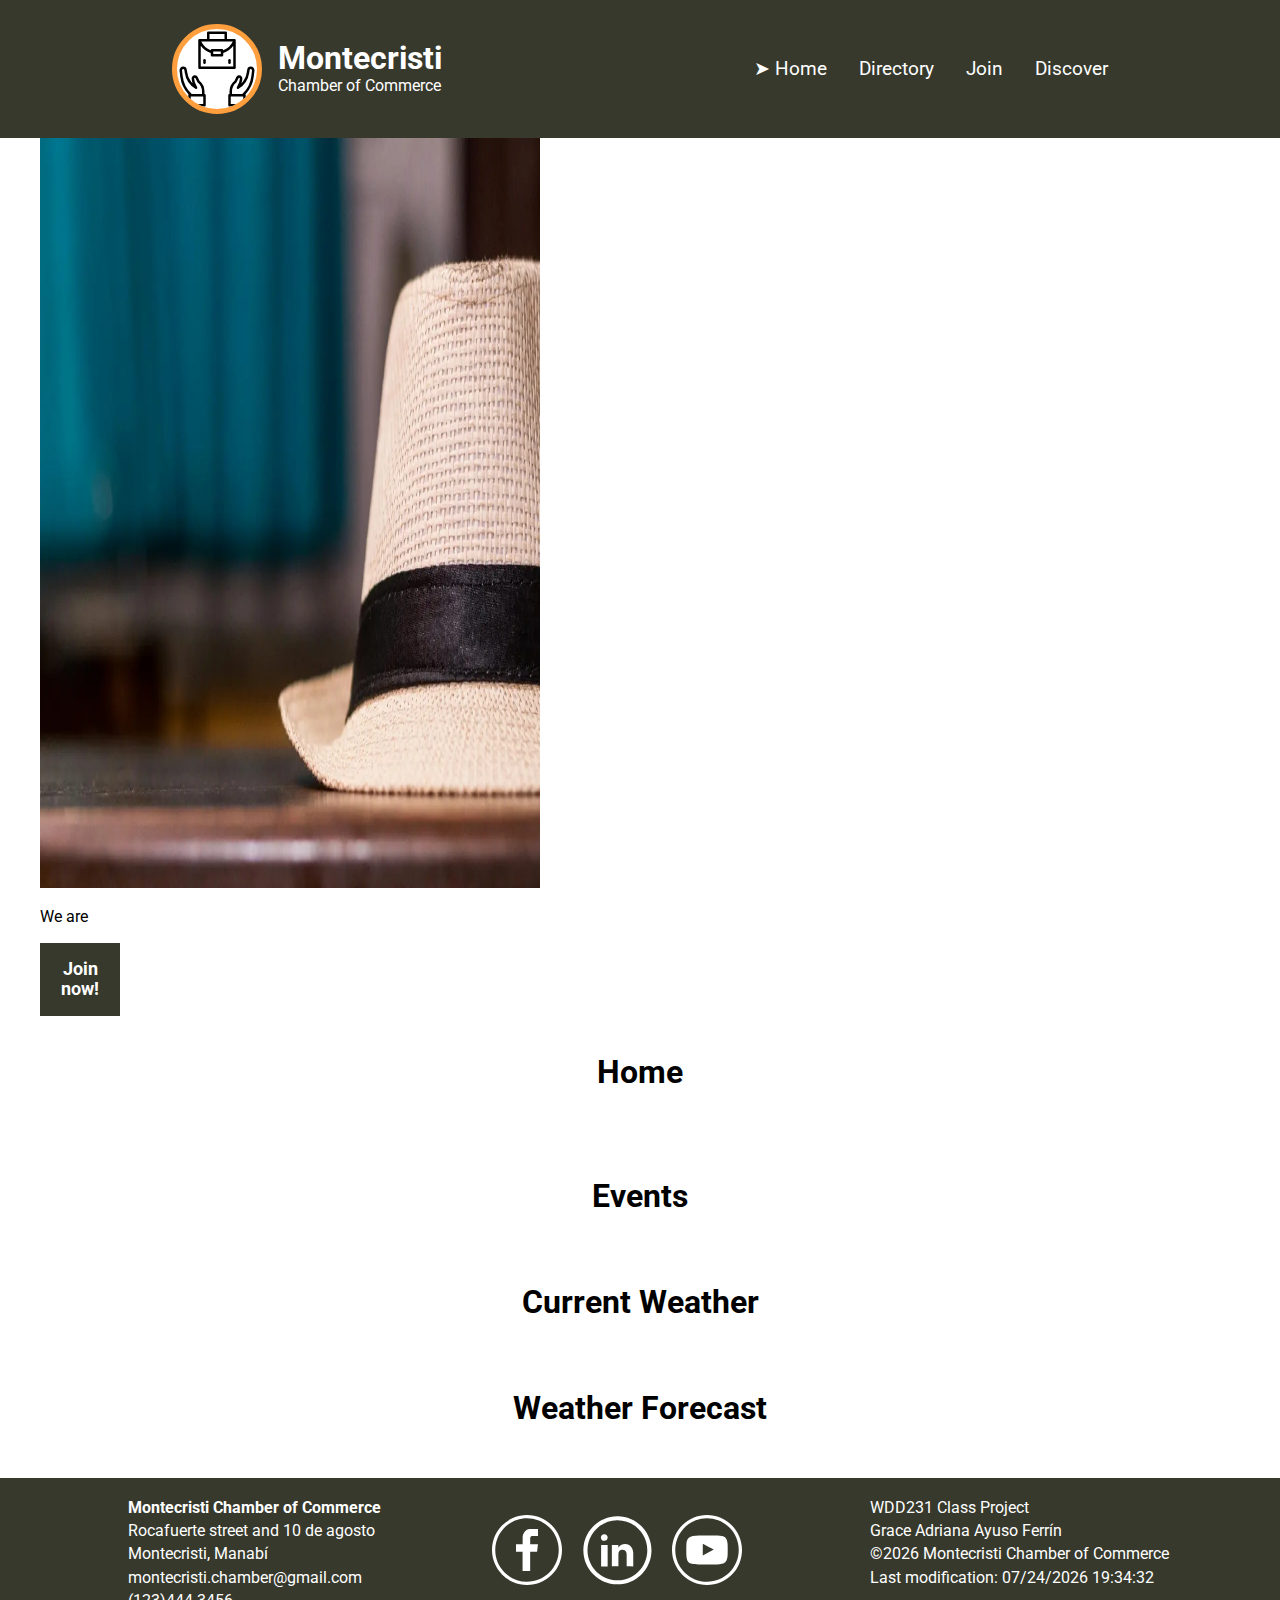
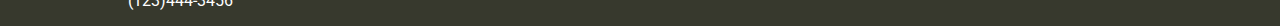
==== chamber/index.html @ 27cfbdb6 "first draft of the home page" ====
<!DOCTYPE html>
<html lang="en">
<head>
    <meta charset="UTF-8">
    <meta name="viewport" content="width=device-width, initial-scale=1.0">
    <title>Home - Montecristi Chamber of Commerce</title>
    <meta name="description" content="The home page for the Montecristi Chamber of Commerce, a non profit organization that unites small businesses in the city of Montecristi">
    <meta name="author" content="Grace Ayuso">
    <link rel="stylesheet" href="styles/normalize.css">
    <link rel="stylesheet" href="styles/small.css">
    <link rel="stylesheet" href="styles/large.css">   
    <link rel="preconnect" href="https://fonts.googleapis.com">
    <link rel="preconnect" href="https://fonts.gstatic.com" crossorigin>
    <link href="https://fonts.googleapis.com/css2?family=Roboto:ital,wght@0,400;1,400&display=swap" rel="stylesheet">
    <link rel="icon" href="images/favicon.ico">
    <script src="scripts/navigation.js" defer></script>
    <script src="scripts/date.js" defer></script>
    <!-- <script src="scripts/members.js" defer></script> -->
    <meta property="og:title" content="Home - Montecristi Chamber of Commerce">
    <meta property="og:type" content="website">
    <meta property="og:image" content="https://media.children.org/cdn-8db70e8e5039d00/globalassets/03_stories/2023/06_june/ecuador-has-everything-fb.jpg">
    <meta property="og:url" content="https://ayusograce.github.io/wdd231/chamber/index">
</head>
<body>
    <header>
        <div class="title">
            <img loading="lazy" src="images/chamber-icon.svg" alt="Montecristi chamber of commerce logo" width="80" height="80">
            <div class="text-title">
                <p id="big-title">Montecristi</p>
                <p>Chamber of Commerce</p>
            </div>
            <button id="menu" aria-label="Menu button"></button>
        </div>
        <nav class="nav" id="nav">
            <ul>
                <li><a href="#" id="home" class="active" title="Home">Home</a></li>
                <li><a href="https://ayusograce.github.io/wdd231/chamber/directory.html" id="directory" title="Directory">Directory</a></li>
                <li><a href="#" id="join" title="Join">Join</a></li>
                <li><a href="#" id="discover" title="Discover">Discover</a></li>
            </ul>
        </nav>
    </header>
    <main>
        <div class="position">
            <div class="hero">
                <picture>
                    <source srcset="images/hero-large.webp" media="(min-width: 1700px)">
                    <source srcset="images/hero-large.webp" media="(min-width: 1000px)">
                    <source srcset="images/hero-medium.webp" media="(min-width: 500px)">
                    <img loading="lazy" src="images/hero-vertical.webp" alt="Cake image" width="500" height="750">
                </picture>
            </div>
            <div class="phrase banter">
                <p>We are </p>
                <button>Join now!</button>
            </div>
        </div>
        <h1>Home</h1>
        <section>
            <h2>Events</h2>
        </section>
        <section>
            <h2>Current Weather</h2>
            <div></div>
        </section>
        <section>
            <h2>Weather Forecast</h2>
            <div></div>
        </section>
        <section class="business-cards">
            <div></div>
        </section>
    </main>
    <!-- AFTER THIS POINT MAINTAIN THE SAME -->
    <footer>
        <div class="info-chamber">
            <p id="bold">Montecristi Chamber of Commerce</p>
            <p>Rocafuerte street and 10 de agosto</p>
            <p>Montecristi, Manabí</p>
            <p>montecristi.chamber@gmail.com</p>
            <p>(123)444-3456</p>
        </div>
        <nav class="icon">
            <a href="https://www.facebook.com/">
                <img loading="lazy" src="images/fb.svg" alt="Facebook" width="70" height="70">
            </a>
            <a href="https://www.linkedin.com/home?originalSubdomain=ec">
                <img loading="lazy" src="images/linkedin.svg" alt="LinkedIn" width="70" height="70">
            </a>
            <a href="https://www.youtube.com/">
                <img loading="lazy" src="images/youtube.svg" alt="YouTube" width="70" height="70">
            </a>
        </nav>
        <div class="footer-info">
            <p>WDD231 Class Project</p>
            <p>Grace Adriana Ayuso Ferrín</p>
            <p>
                <span id="currentyear"> Montecristi Chamber of Commerce</span>
            </p>
            <p id="lastModified"></p>
        </div>
    </footer>
</body>
</html>
---- chamber/styles/small.css ----
:root {
    --primary-color: hsl(30, 100%, 62%);
    --secondary-color: rgb(24, 24, 105);
    --accent1-color: #FFFFFF;
    --background-color: #37392D;
    --accent3-color: #ccc;
}

body {
    font-family: "Roboto", sans-serif;
}

/* HEADER OF THE PAGE */

header{
    display: block;
    background-color: var(--background-color);
    padding-top: 0.3rem;
}


.title{
    display: flex;
}

.title img{
    background-color: #fff;
    border-radius: 90%;
    border: solid 5px var(--primary-color);
    margin: 1rem;
}

.title p{
    color: var(--accent1-color);
    padding-left: 0;
    margin-top: 0;
}

.text-title{
    display: block;
    text-align: start;
    padding-top: 2rem;
}

#big-title{
    font-size: xx-large;
    font-weight: bolder;
    margin-bottom: 0;
}


/* NAVIGATION OF THE PAGE */
.nav{
	flex-direction: column;
	justify-content: space-evenly;
	background-color: var(--background-color);
	color: var(--accent1-color);
	max-width: 100%;
	margin: 1rem auto;
    border-top: 1px solid;
    /* CAMBIOS */
    display: grid;
    grid-template-rows: 0fr;
    transition: grid-template-rows 0.5s ease-out;

}

.nav ul{
    list-style: none;
    padding-left: 0;
    /* CAMBIOS */
    overflow: hidden;
}


/* CAMBIOS */
.nav.open{
    grid-template-rows: 1fr;
}

.nav a{
	display: none;
	padding: 1rem;
	text-align: center;
	text-decoration: none;
	color: var(--accent1-color);
	font-size: larger;
}
.nav a:hover, button:hover {
	background-color: var(--primary-color);
	color: var(--background-color);
}

#menu {
	font-size: 1.75rem;
	border: 0;
	background: none;
	color: var(--accent1-color);
 	position: absolute;
	top: 1rem;
	right: 1rem;
}

#menu::before {
	content: "☰";
}

#menu.open::before {
	content: "x";
}

.active::before {
	content: "➤ ";  
}

.open a {
	display: block;
}


/* MAIN PART OF THE PAGE */
main { 
	max-width: 1200px;
	margin: 0 auto;
}

section {
	text-align: center;
	padding: 0.5rem;
}


/* FOOTER OF THE PAGE */
footer {
    background-color: var(--background-color);
    align-content: center;
}

footer p {
    color: var(--accent1-color);
    padding-top: 5px;
    text-align: start;
    margin: 0;
    padding-left: 2rem;
}

.info-chamber, .footer-info{
    padding-top: 1rem;
    padding-bottom: 1rem;
}

.icon{
    text-align: center;
    display: flex;
    justify-content: space-evenly;
}

.icon img{
    text-decoration: none;
    filter: invert(100%) sepia(100%) saturate(0%) hue-rotate(288deg) brightness(102%) contrast(102%);
}

#bold{
    font-weight: bold;
}

button{
    background-color: var(--background-color);
    width: 5rem;
    border: none;
    padding: 1rem;
    color: var(--accent1-color);
    font-weight: bold;
    font-size: large;
}


/* DIRECTORY PAGE */
h1{
    text-align: center;
    padding-bottom: 2rem;
    padding-top: 1rem;
}

.format li{
    list-style: none;
}

.format ul{
    display: flex;
    justify-content: space-evenly;
    padding-left: 0;
    padding-bottom: 2rem;
    border-bottom: 1px solid var(--accent3-color);
}

.format button{
    padding: 0.5rem;
    width: 3rem;
    height: 3rem;
    /* border-radius: 100%; */
    background-color: var(--accent1-color);
    border: solid 1px #37392d96;
}

.format button:hover{
    background-color: #ebebeb;
}

.format img{
    text-align: center;
}

.grid section{
    padding: 2rem 1rem 2rem;
    box-shadow: 10px 10px 10px 0 #ccc;
}

.grid p{
    margin: 0;
    font-size: medium;
}

.grid a, .list a, .list p{
    font-size: small;
}

.list {
    padding: 1rem;
}

.list-row{
    border-bottom: #ccc solid 1px;
    padding-bottom: 2rem;
}
---- chamber/styles/large.css ----
/* large view navigation ************************************/
@media (min-width: 37.5em) {
	
	/* PRIMERA PARTE DE LA PAGINA */
	h1 {
		font-size: 2rem;
	}
	
	h2 {
		font-size: 2rem;
	}

	#menu {
		display: none;
	}

	header {
		display: flex;
		justify-content: space-around;
		align-items: center;
		padding: 0.5rem;
	}

	.nav {
		display: flex;
		margin: 0;
		border-top: 0;
	}

	.nav a{
		display: block;
	}

    .nav ul{
        display: flex; 
        flex-wrap: wrap;
        justify-content: space-evenly;
    }

	/* FOOTER  OF THE PAGES */
	footer{
		display: flex;
		/* gap: 50px; */
		justify-content: space-evenly;
	}

	footer div{
		padding-right: 1rem;
	}

	.icon{
		justify-content: center;
		align-items: center;
		gap: 20px;
	}
	
	/* DIRECTORY PAGE */
	.format ul{
		gap: 70px;
		justify-content: center;
	}

	.grid{
		display: flex;
		flex-wrap: wrap;
		gap: 50px;
		justify-content: center;
		padding-bottom: 2rem;
	}

	.grid section{
		width: 400px;
		border: solid 1px rgba(204, 204, 204, 0.39);
	}

	.list-row{
		display: grid;
		grid-template-columns: 330px 350px 150px auto;
		align-items: center;
		padding-bottom: 0;
	}
	
	.list-row p{
		padding-left: 10px;
		font-size: medium;
	}


}
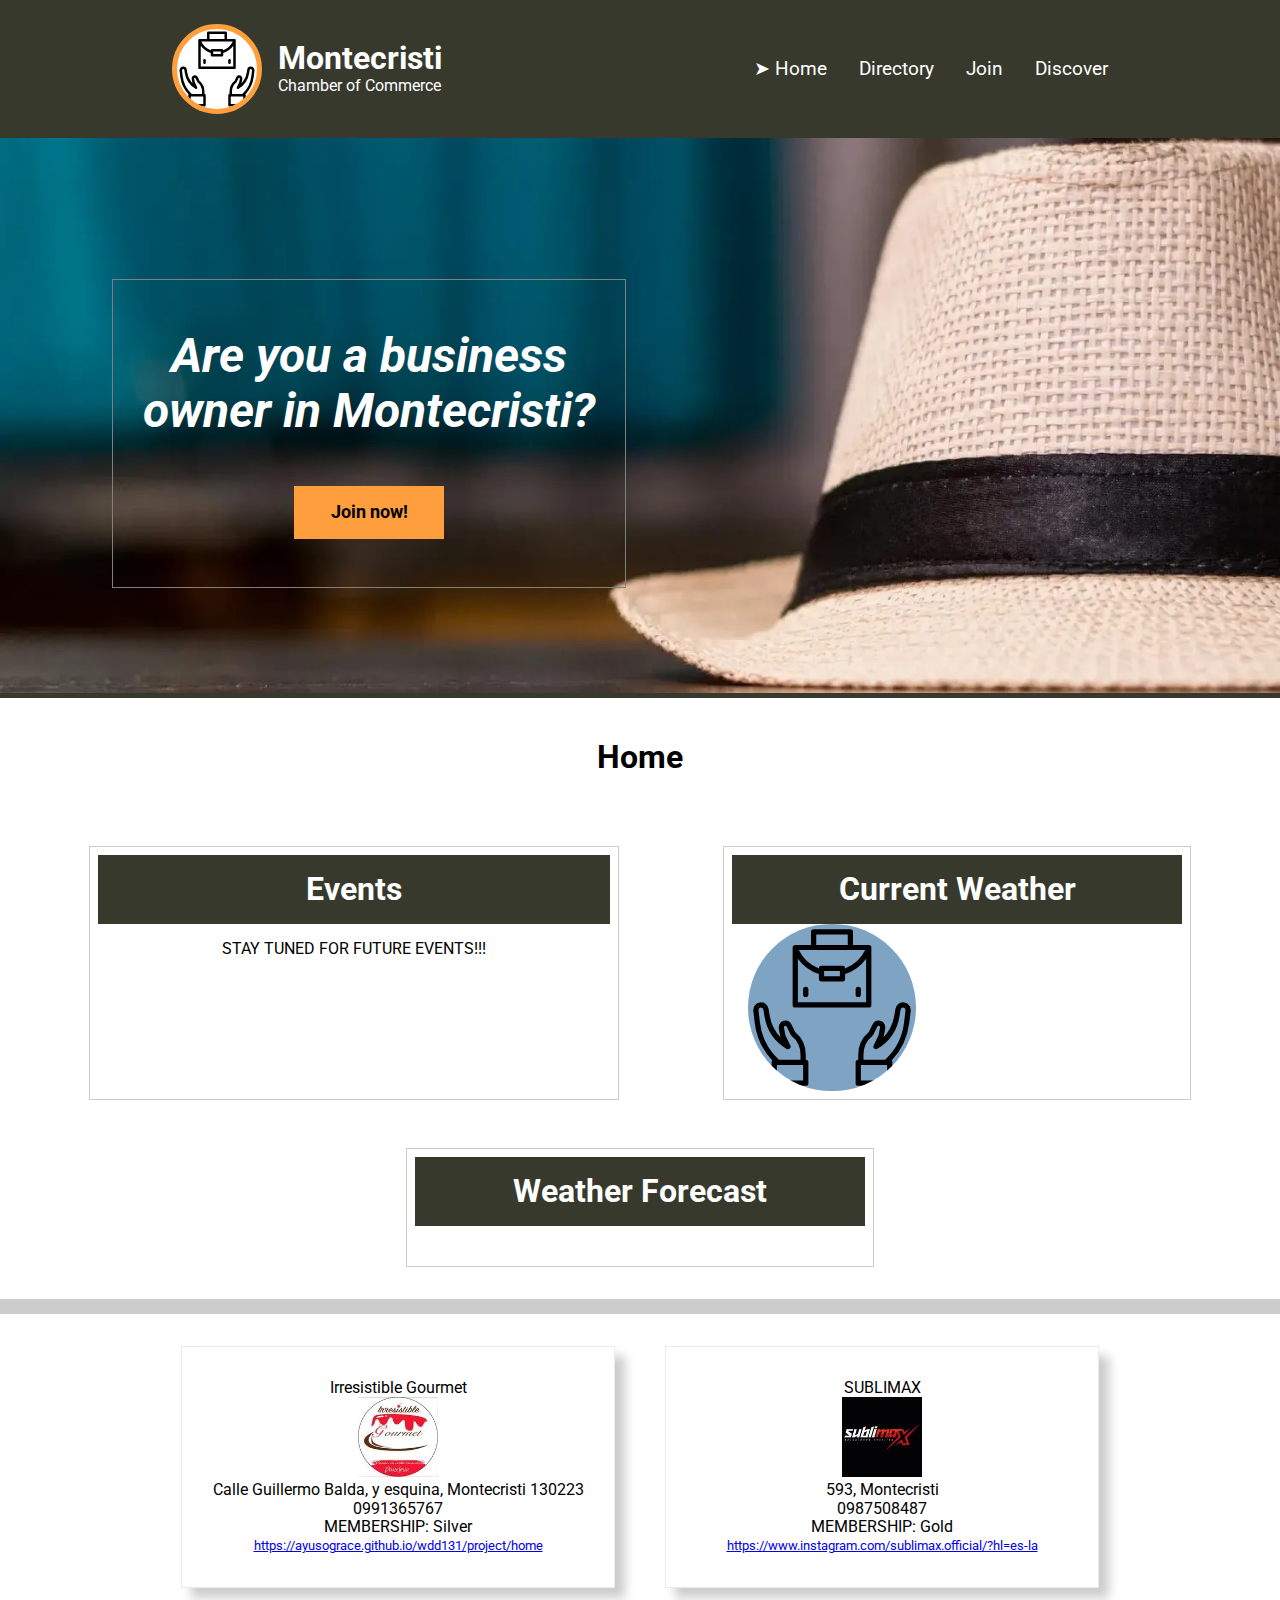
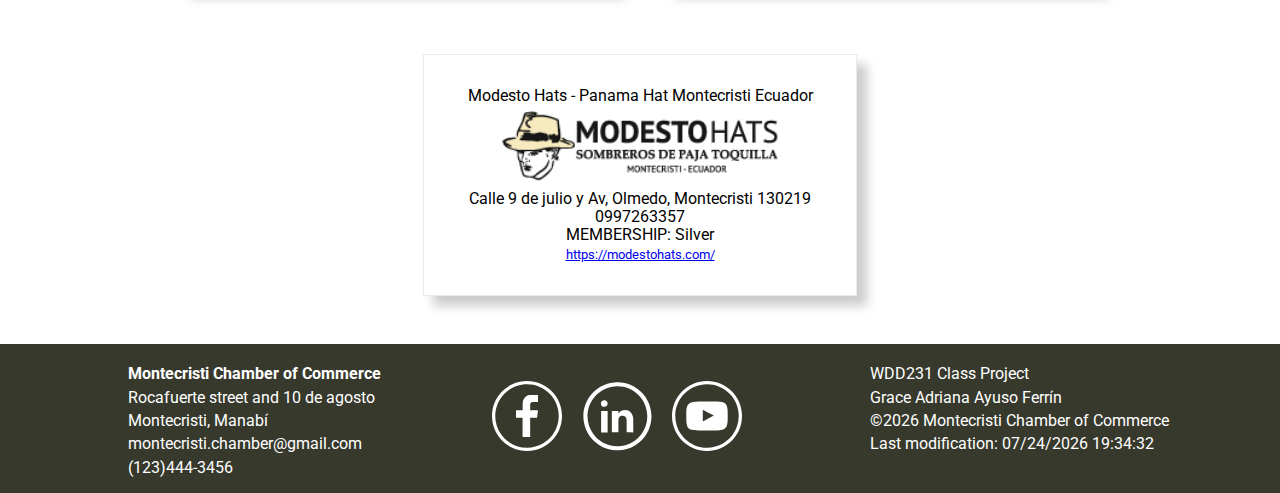
==== commit ce85c4a3: "home page" ====
--- a/chamber/index.html
+++ b/chamber/index.html
@@ -15,7 +15,9 @@
     <link rel="icon" href="images/favicon.ico">
     <script src="scripts/navigation.js" defer></script>
     <script src="scripts/date.js" defer></script>
-    <!-- <script src="scripts/members.js" defer></script> -->
+    <script src="scripts/weather.js" defer></script>
+    <script src="scripts/forecast.js" defer></script>
+    <script src="scripts/spotlight.js" defer></script>
     <meta property="og:title" content="Home - Montecristi Chamber of Commerce">
     <meta property="og:type" content="website">
     <meta property="og:image" content="https://media.children.org/cdn-8db70e8e5039d00/globalassets/03_stories/2023/06_june/ecuador-has-everything-fb.jpg">
@@ -40,7 +42,7 @@
             </ul>
         </nav>
     </header>
-    <main>
+    <main class="all">
         <div class="position">
             <div class="hero">
                 <picture>
@@ -50,26 +52,32 @@
                     <img loading="lazy" src="images/hero-vertical.webp" alt="Cake image" width="500" height="750">
                 </picture>
             </div>
-            <div class="phrase banter">
-                <p>We are </p>
+            <div class="phrase">
+                <p>Are you a business owner in Montecristi?</p>
                 <button>Join now!</button>
             </div>
         </div>
         <h1>Home</h1>
-        <section>
-            <h2>Events</h2>
-        </section>
-        <section>
-            <h2>Current Weather</h2>
-            <div></div>
-        </section>
-        <section>
-            <h2>Weather Forecast</h2>
-            <div></div>
-        </section>
-        <section class="business-cards">
-            <div></div>
-        </section>
+        <div class="home-content">
+            <section id="events">
+                <h2>Events</h2>
+                <p>STAY TUNED FOR FUTURE EVENTS!!!</p>
+            </section>
+            <section>
+                <h2>Current Weather</h2>
+                <div id="css-weather">
+                    <img id="weather-icon" src="images/chamber-icon.svg" alt="weather icon">
+                    <div id="current-weather"></div>
+                </div>
+            </section>
+            <section>
+                <h2>Weather Forecast</h2>
+                <div id="weather-forecast"></div>
+            </section>
+        </div>
+        <div id="spotlight" class="grid no-color">
+        </div>
+        
     </main>
     <!-- AFTER THIS POINT MAINTAIN THE SAME -->
     <footer>
--- a/chamber/styles/small.css
+++ b/chamber/styles/small.css
@@ -124,6 +124,10 @@
 	margin: 0 auto;
 }
 
+.all{
+    max-width: 100%;
+}
+
 section {
 	text-align: center;
 	padding: 0.5rem;
@@ -234,3 +238,73 @@
     padding-bottom: 2rem;
 } 
 
+/* INDEX PAGE CONTENT */
+
+.position {
+    position: relative;
+}
+
+.hero img {
+    width: 100%;
+    height: auto;
+    border-bottom: var(--background-color) solid 5px;
+}
+
+.phrase {
+    position: absolute;
+    background-color: #706f6fd3;
+    width: 100%;
+    text-align: center;
+    top: 2rem;
+    font-size: x-large;
+}
+
+.phrase p{
+    font-family: var(--title-font);
+    color: var(--accent1-color);
+    font-style: italic;
+    font-weight: bold;
+    padding-left: 1rem;
+    padding-right: 1rem;
+}
+
+.phrase button{
+    width: 150px;
+    background-color: var(--primary-color);
+    color: var(--accent2-color);
+    font-weight: bolder;
+    margin-bottom: 1rem;
+}
+
+.phrase button:hover{
+    background-color: var(--accent1-color);
+    color: var(--accent2-color);
+}
+
+.all section{
+    border-top: solid 1px var(--accent3-color);
+    background-color: hsla(30, 3%, 73%, 0.404);
+    margin-bottom: 1rem;
+}
+
+.all h2{
+    background-color: var(--background-color);
+    color: var(--accent1-color);
+    padding-top: 1rem;
+    padding-bottom: 1rem;
+    margin: 0;
+}
+
+#events{
+    padding-bottom: 6rem;
+}
+
+.no-color section{
+    background-color: var(--accent1-color);
+}
+
+#weather-icon{
+    background-color: rgb(127, 163, 194);
+    border-radius: 100%;
+    margin-top: 1rem;
+}
--- a/chamber/styles/large.css
+++ b/chamber/styles/large.css
@@ -86,4 +86,64 @@
 	}
 
 
+	/* INDEX OR HOME PAGE */
+	.phrase{
+		width: 40%;
+		margin-left: 7rem;
+		top: 25%;
+		background-color: transparent;
+		border: solid 1px gray;
+		padding-bottom: 2rem;
+	}
+
+	.phrase p{
+		font-size: 200%;
+	}
+
+	.home-content{
+		display: flex;
+		flex-wrap: wrap;
+		gap: 1rem;
+		justify-content: space-evenly;
+		/* background-color: var(--accent3-color); */
+		padding-top: 1rem;
+		margin-bottom: 2rem;
+		border-bottom: solid 15px var(--accent3-color);
+	}
+
+	.home-content section{
+		width: 450px;
+		margin-bottom: 2rem;
+		background-color: var(--accent1-color);
+		border: solid 1px var(--accent3-color);
+	}
+
+	#events{
+		width: 40%;
+	}
+
+	#css-weather{
+		display: grid;
+		grid-template-columns: 40% auto;
+		padding-left: 1rem;
+		padding-right: 1rem;
+		align-items: center;
+		justify-items: center;
+	}
+
+	#weather-icon{
+		margin-top: 0;
+	}
+
+	#current-weather{
+		text-align: left;
+	}
+
+	#weather-forecast{
+		text-align: center;
+		padding-top: 2rem;
+		font-size: large;
+	}
+
+
 }
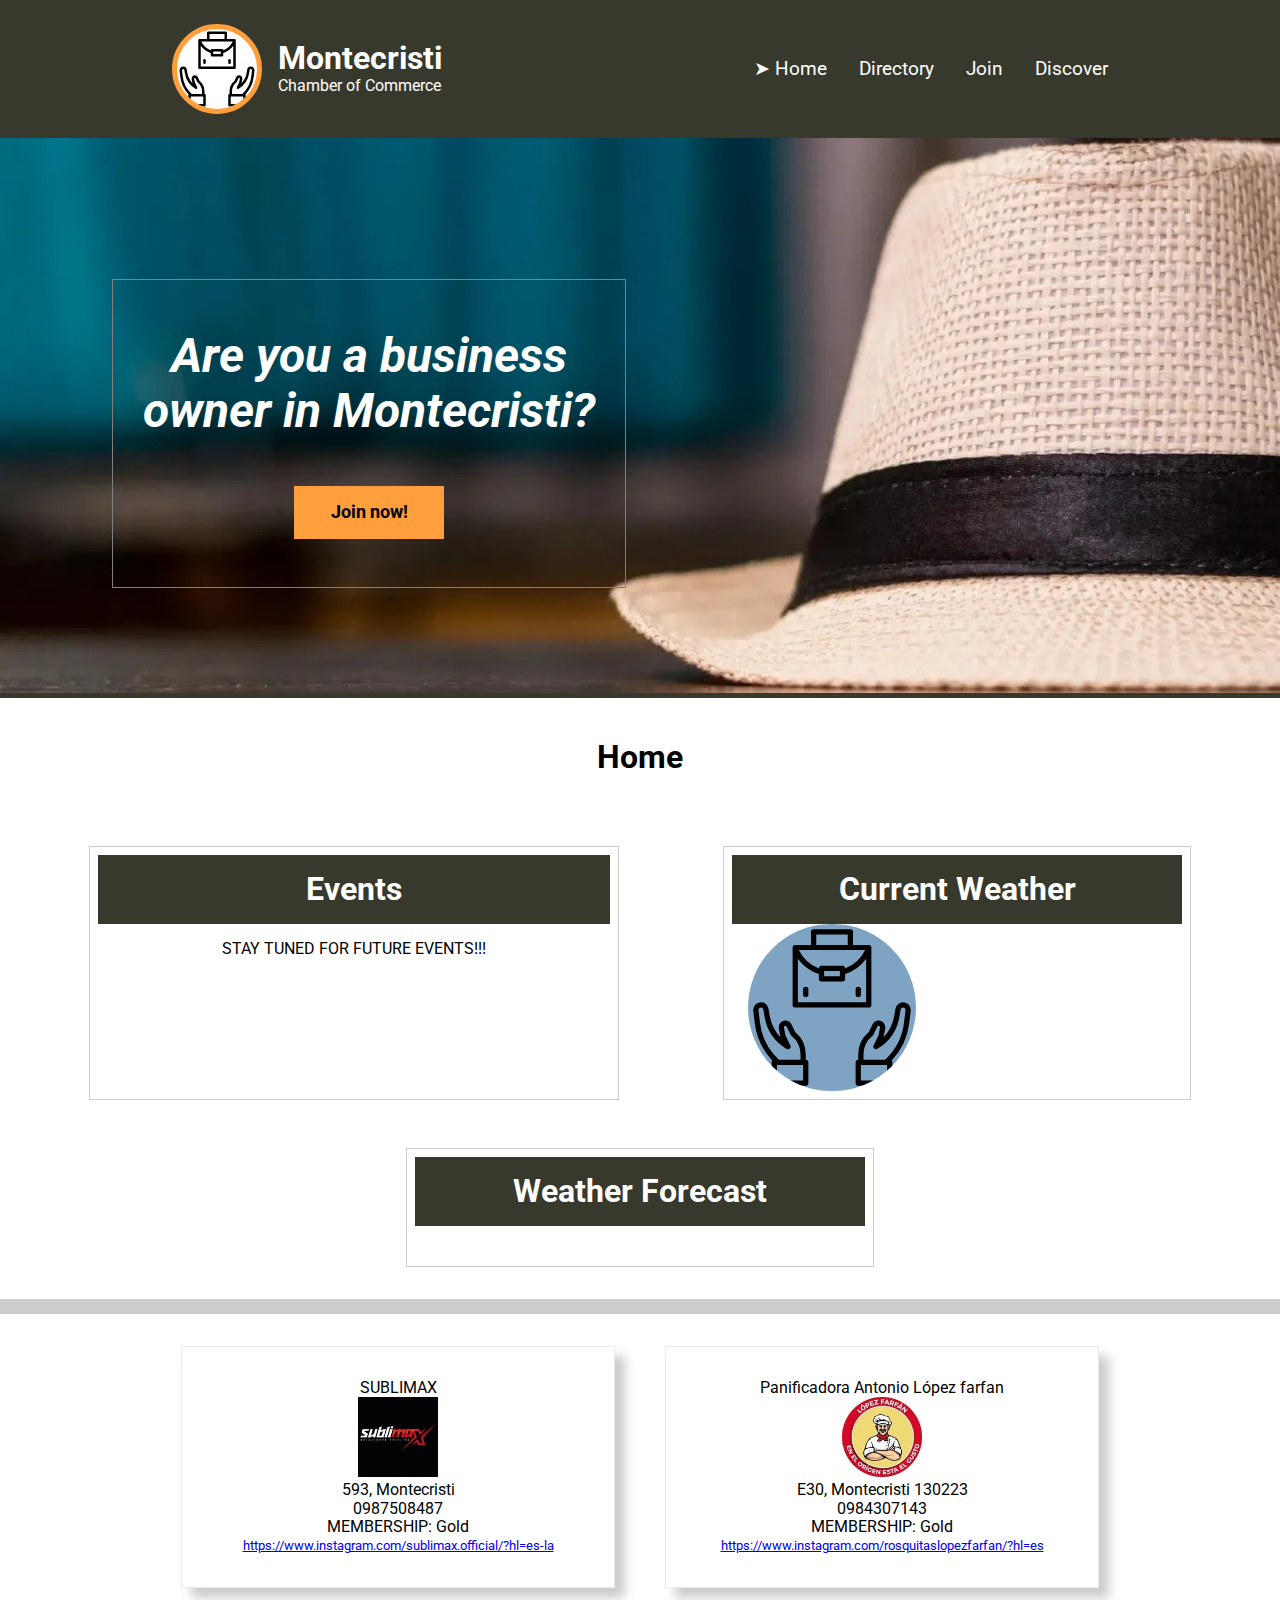
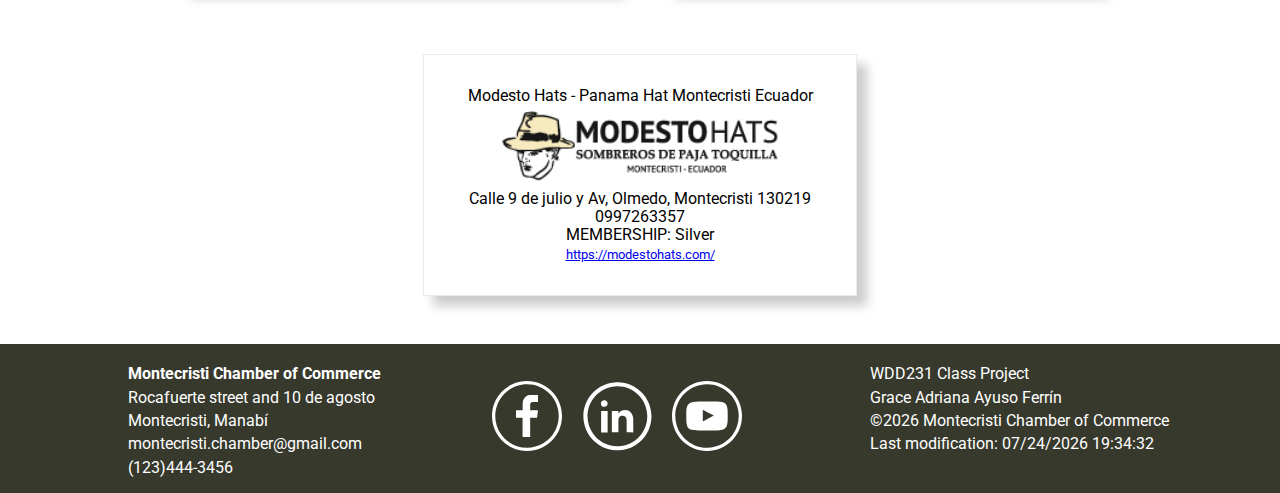
==== commit 2a29e609: "links" ====
--- a/chamber/index.html
+++ b/chamber/index.html
@@ -37,7 +37,7 @@
             <ul>
                 <li><a href="#" id="home" class="active" title="Home">Home</a></li>
                 <li><a href="https://ayusograce.github.io/wdd231/chamber/directory.html" id="directory" title="Directory">Directory</a></li>
-                <li><a href="#" id="join" title="Join">Join</a></li>
+                <li><a href="https://ayusograce.github.io/wdd231/chamber/join.html" id="join" title="Join">Join</a></li>
                 <li><a href="#" id="discover" title="Discover">Discover</a></li>
             </ul>
         </nav>
--- a/chamber/styles/small.css
+++ b/chamber/styles/small.css
@@ -308,3 +308,147 @@
     border-radius: 100%;
     margin-top: 1rem;
 }
+
+
+/* JOIN PAGE CSS */
+.join-grid h1{
+    border-bottom: solid 1px var(--accent3-color);
+}
+
+form {
+    margin: 1rem 1rem;
+    justify-items: center;}
+  
+form label {
+    display: block;
+    font-size: .8rem;
+    color: var(--background-color);
+    padding-top: .2rem;
+}
+
+form h2{
+    text-align: center;
+}
+
+form h3 {
+    font-size: .9rem;
+    color: #E07A5F;
+    margin: 1.5rem 0 .2rem 0;
+    border-bottom: 1px solid #eee;
+}
+  
+input[type=text],
+input[type=tel],
+input[type=date],
+input[type=email], textarea,
+select {
+    display: block;
+    margin: .1rem 0 1rem 0 ;
+    padding: .3rem;
+    border: 1px solid #999;
+    border-radius: 4px;
+    border-left-width: 5px;
+    border-left-color:#555;
+    font-size: 1rem;
+    color: #3D405B;
+    width: 250px;
+}
+
+.radio{
+    width:250px;
+}
+
+input:required {border-left-color: #d70000;}
+input:focus {border-left-color: black; outline:none;}
+input:required:valid{border-left-color: green;}
+
+button[type=submit] {
+    border: none;
+    text-align: center;
+    background-color: var(--background-color);
+    color: var(--accent1-color);
+    border-radius: 1rem;
+    margin: 2rem 0;
+    font-size: 1rem;
+    width: 180px;
+    
+}
+
+button[type=submit]:hover{
+    background-color: var(--primary-color);
+    color: var(--background-color);
+}
+
+#membership-title{
+    text-align: center;
+}
+
+.hidden button{
+    width: 150px;
+    border-radius: 10%;
+    font-size: 1rem;
+}
+
+.hidden section{
+    margin-bottom: 1rem;
+    padding-bottom: 1rem;
+    background-color: #cccccc83;
+    width: 100%;
+    max-width: 400px;
+    align-items: center;
+}
+
+dialog {
+    text-align: left;
+    padding-left: 2rem;
+    border: 1px solid rgb(0 0 0 / 0.1);
+    border-radius: 0.25rem;
+    /* padding: 1rem; */
+    background-color: #fff;
+    box-shadow: 0 0 3rem #777;
+    width: 80%;
+    max-width: 500px;
+}
+
+::backdrop{
+    background-color: rgb(0 0 0 /0.5);
+}
+
+dialog button{
+    position: absolute;
+    top: 5px;
+    right: 20px;
+    padding: 0.25rem 1rem;
+    max-width: 40px;
+}
+
+
+
+/* ANIMATION WHEN SCROLLING */
+.hidden{
+    opacity: 0;
+    transform: translateX(100%);
+    transition: all 1s;
+    justify-items: center;
+}
+
+.show{
+    opacity: 1;
+    transform: translateX(0);
+}
+
+
+/* THANK YOU PAGE STYLING */
+#results {
+    padding: 0 1rem;
+    border: 2px solid var(--primary-color);
+    border-radius: 6px;
+    width: 70%;
+    margin-bottom: 2rem;
+    max-width: 500px;
+  }
+
+#thankyou-page{
+    justify-items: center;
+}
+
--- a/chamber/styles/large.css
+++ b/chamber/styles/large.css
@@ -145,5 +145,26 @@
 		font-size: large;
 	}
 
+	/* JOIN PAGE CSS */
+	.join-grid{
+		display: grid;
+		grid-template-columns: 50% 50%;
+	}
+
+	.join-grid h1{
+		grid-column: 1/3;
+		margin-bottom: 0;
+		padding-bottom: 1rem;
+	}
+
+	form{
+		margin-top: 0;
+	}
+
+	.hidden{
+		grid-column: 1;
+	}
+
+	/* THANK YOU PAGE */
 
 }
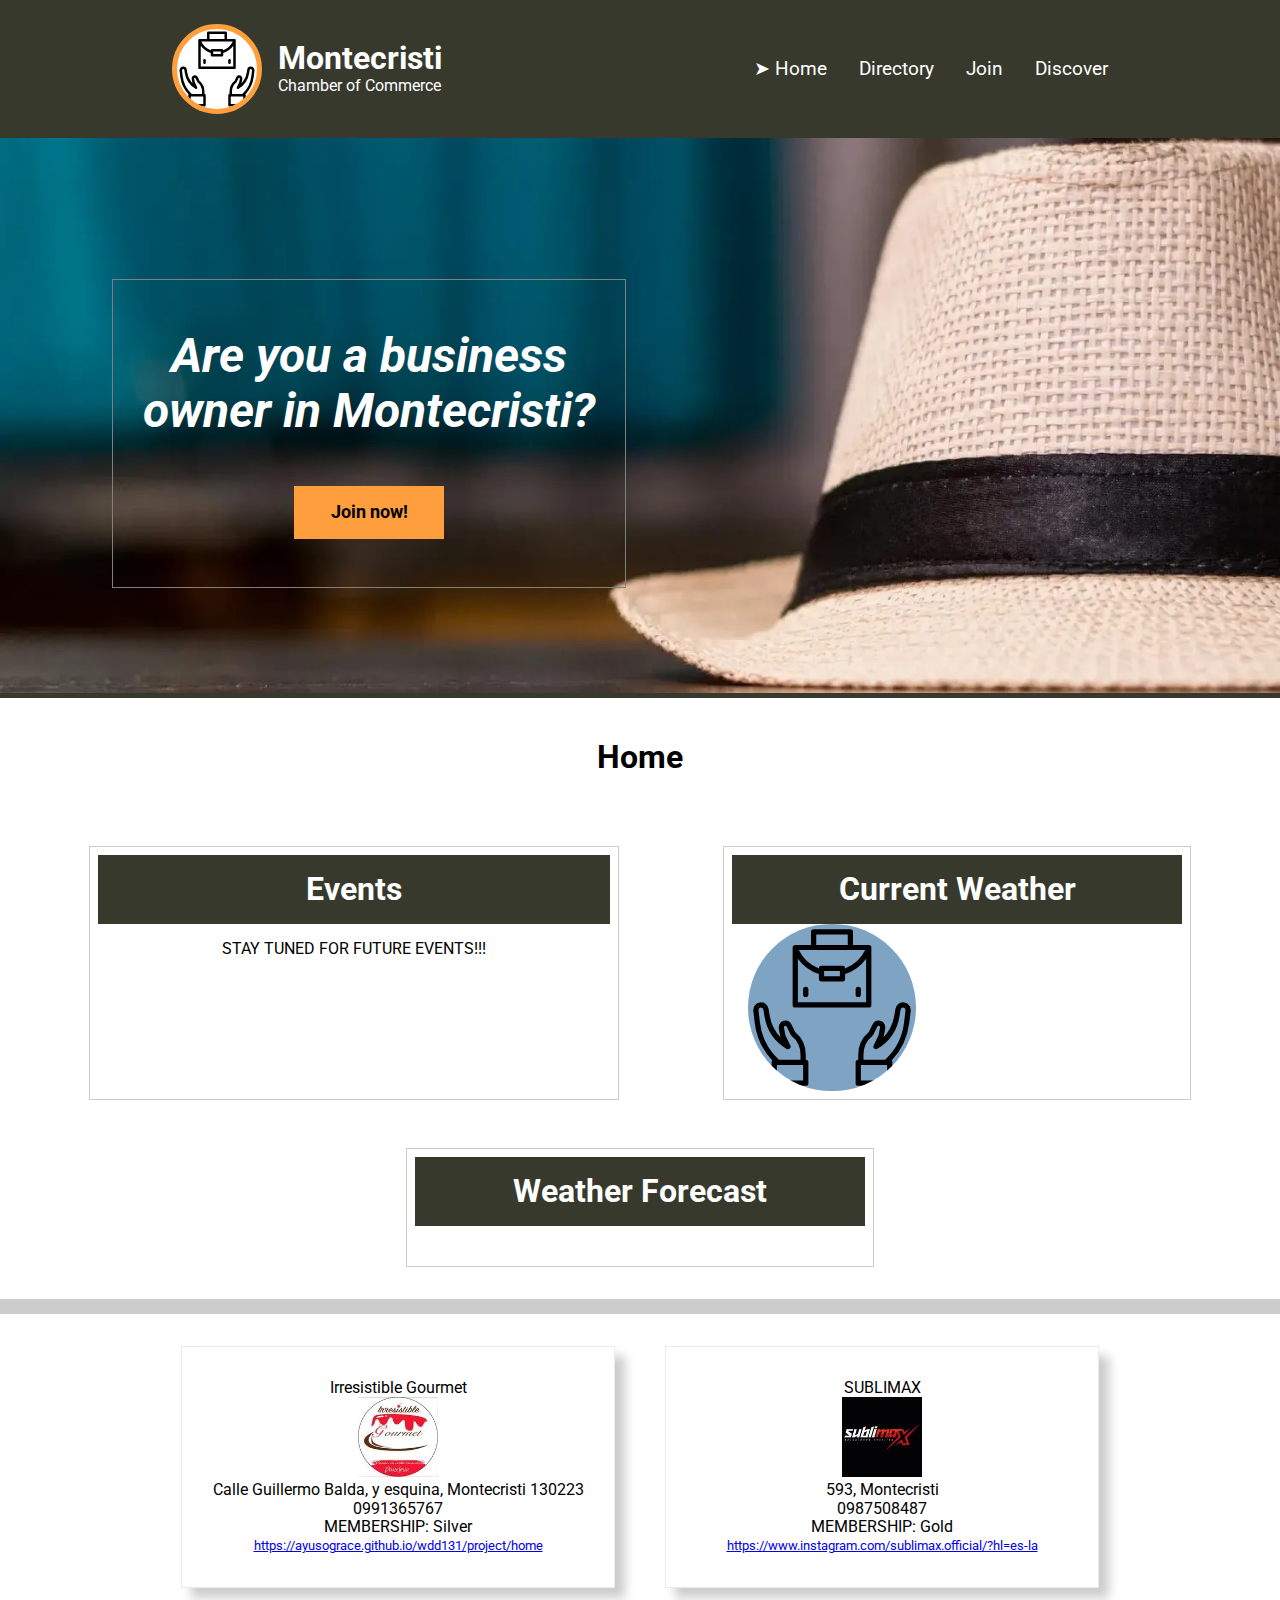
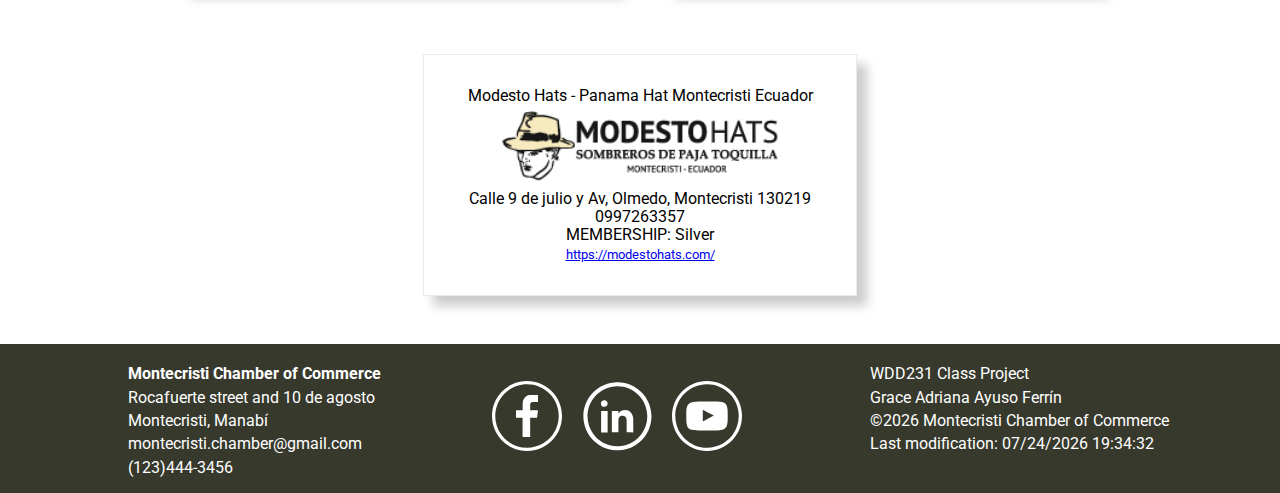
==== commit 2ef7ffee: "discover page" ====
--- a/chamber/index.html
+++ b/chamber/index.html
@@ -8,6 +8,7 @@
     <meta name="author" content="Grace Ayuso">
     <link rel="stylesheet" href="styles/normalize.css">
     <link rel="stylesheet" href="styles/small.css">
+    <link rel="stylesheet" href="styles/medium.css">
     <link rel="stylesheet" href="styles/large.css">   
     <link rel="preconnect" href="https://fonts.googleapis.com">
     <link rel="preconnect" href="https://fonts.gstatic.com" crossorigin>
--- a/chamber/styles/small.css
+++ b/chamber/styles/small.css
@@ -58,7 +58,6 @@
 	max-width: 100%;
 	margin: 1rem auto;
     border-top: 1px solid;
-    /* CAMBIOS */
     display: grid;
     grid-template-rows: 0fr;
     transition: grid-template-rows 0.5s ease-out;
@@ -68,12 +67,9 @@
 .nav ul{
     list-style: none;
     padding-left: 0;
-    /* CAMBIOS */
     overflow: hidden;
 }
 
-
-/* CAMBIOS */
 .nav.open{
     grid-template-rows: 1fr;
 }
@@ -332,7 +328,7 @@
 
 form h3 {
     font-size: .9rem;
-    color: #E07A5F;
+    color: var(--background-color);
     margin: 1.5rem 0 .2rem 0;
     border-bottom: 1px solid #eee;
 }
@@ -358,6 +354,12 @@
     width:250px;
 }
 
+input[type=radio]{
+    transform: scale(1.3);
+    margin-right: 10px;
+    margin-bottom: 0.5rem;
+}
+
 input:required {border-left-color: #d70000;}
 input:focus {border-left-color: black; outline:none;}
 input:required:valid{border-left-color: green;}
@@ -452,3 +454,50 @@
     justify-items: center;
 }
 
+/* DISCOVER PAGE MAIN CONTENT */
+
+.places-photos{
+    width: 90%;
+    justify-self: center;
+}
+
+.places-photos section{
+    border: 1px solid #ccc;
+    border-radius: 2%;
+    margin-bottom: 1rem;
+    background-color: #ffe2bc36;
+    justify-items: center;
+
+    overflow: hidden;
+
+    display: grid;
+    grid-template-areas: 
+    "name"
+    "photo"
+    "location"
+    "description"
+    "button"
+    ;
+}
+
+.places-photos section h2{
+    grid-area: name;
+}
+
+.places-photos section img{
+    grid-area: photo;
+}
+
+.places-photos section p{
+    grid-area: description;
+}
+
+.places-photos section address{
+    grid-area: location;
+}
+
+.places-photos section button{
+    border-radius: 10%;
+    width: 150px;
+    grid-area: button;
+}
--- a/chamber/styles/medium.css
+++ b/chamber/styles/medium.css
@@ -0,0 +1,170 @@
+/* medium view navigation ************************************/
+@media (min-width: 40.063em) {
+	
+	/* PRIMERA PARTE DE LA PAGINA */
+	h1 {
+		font-size: 2rem;
+	}
+	
+	h2 {
+		font-size: 2rem;
+	}
+
+	#menu {
+		display: none;
+	}
+
+	header {
+		display: flex;
+		justify-content: space-around;
+		align-items: center;
+		padding: 0.5rem;
+	}
+
+	.nav {
+		display: flex;
+		margin: 0;
+		border-top: 0;
+	}
+
+	.nav a{
+		display: block;
+	}
+
+    .nav ul{
+        display: flex; 
+        flex-wrap: wrap;
+        justify-content: space-evenly;
+    }
+
+	/* FOOTER  OF THE PAGES */
+	footer{
+		display: flex;
+		/* gap: 50px; */
+		justify-content: space-evenly;
+	}
+
+	footer div{
+		padding-right: 1rem;
+	}
+
+	.icon{
+		justify-content: center;
+		align-items: center;
+		gap: 20px;
+	}
+	
+	/* DIRECTORY PAGE */
+	.format ul{
+		gap: 70px;
+		justify-content: center;
+	}
+
+	.grid{
+		display: flex;
+		flex-wrap: wrap;
+		gap: 50px;
+		justify-content: center;
+		padding-bottom: 2rem;
+	}
+
+	.grid section{
+		width: 400px;
+		border: solid 1px rgba(204, 204, 204, 0.39);
+	}
+
+	.list-row{
+		display: grid;
+		grid-template-columns: 330px 350px 150px auto;
+		align-items: center;
+		padding-bottom: 0;
+	}
+	
+	.list-row p{
+		padding-left: 10px;
+		font-size: medium;
+	}
+
+
+	/* INDEX OR HOME PAGE */
+	.phrase{
+		width: 40%;
+		margin-left: 7rem;
+		top: 25%;
+		background-color: transparent;
+		border: solid 1px gray;
+		padding-bottom: 2rem;
+	}
+
+	.phrase p{
+		font-size: 200%;
+	}
+
+	.home-content{
+		display: flex;
+		flex-wrap: wrap;
+		gap: 1rem;
+		justify-content: space-evenly;
+		/* background-color: var(--accent3-color); */
+		padding-top: 1rem;
+		margin-bottom: 2rem;
+		border-bottom: solid 15px var(--accent3-color);
+	}
+
+	.home-content section{
+		width: 450px;
+		margin-bottom: 2rem;
+		background-color: var(--accent1-color);
+		border: solid 1px var(--accent3-color);
+	}
+
+	#events{
+		width: 40%;
+	}
+
+	#css-weather{
+		display: grid;
+		grid-template-columns: 40% auto;
+		padding-left: 1rem;
+		padding-right: 1rem;
+		align-items: center;
+		justify-items: center;
+	}
+
+	#weather-icon{
+		margin-top: 0;
+	}
+
+	#current-weather{
+		text-align: left;
+	}
+
+	#weather-forecast{
+		text-align: center;
+		padding-top: 2rem;
+		font-size: large;
+	}
+
+	/* JOIN PAGE CSS */
+	.join-grid{
+		display: grid;
+		grid-template-columns: 50% 50%;
+	}
+
+	.join-grid h1{
+		grid-column: 1/3;
+		margin-bottom: 0;
+		padding-bottom: 1rem;
+	}
+
+	form{
+		margin-top: 0;
+	}
+
+	.hidden{
+		grid-column: 1;
+	}
+
+	/* THANK YOU PAGE */
+
+}
--- a/chamber/styles/large.css
+++ b/chamber/styles/large.css
@@ -1,170 +1,5 @@
 /* large view navigation ************************************/
-@media (min-width: 37.5em) {
-	
-	/* PRIMERA PARTE DE LA PAGINA */
-	h1 {
-		font-size: 2rem;
-	}
-	
-	h2 {
-		font-size: 2rem;
-	}
-
-	#menu {
-		display: none;
-	}
-
-	header {
-		display: flex;
-		justify-content: space-around;
-		align-items: center;
-		padding: 0.5rem;
-	}
-
-	.nav {
-		display: flex;
-		margin: 0;
-		border-top: 0;
-	}
-
-	.nav a{
-		display: block;
-	}
-
-    .nav ul{
-        display: flex; 
-        flex-wrap: wrap;
-        justify-content: space-evenly;
-    }
-
-	/* FOOTER  OF THE PAGES */
-	footer{
-		display: flex;
-		/* gap: 50px; */
-		justify-content: space-evenly;
-	}
-
-	footer div{
-		padding-right: 1rem;
-	}
-
-	.icon{
-		justify-content: center;
-		align-items: center;
-		gap: 20px;
-	}
-	
-	/* DIRECTORY PAGE */
-	.format ul{
-		gap: 70px;
-		justify-content: center;
-	}
-
-	.grid{
-		display: flex;
-		flex-wrap: wrap;
-		gap: 50px;
-		justify-content: center;
-		padding-bottom: 2rem;
-	}
-
-	.grid section{
-		width: 400px;
-		border: solid 1px rgba(204, 204, 204, 0.39);
-	}
-
-	.list-row{
-		display: grid;
-		grid-template-columns: 330px 350px 150px auto;
-		align-items: center;
-		padding-bottom: 0;
-	}
-	
-	.list-row p{
-		padding-left: 10px;
-		font-size: medium;
-	}
+@media (min-width: 64.063em) {
 
 
-	/* INDEX OR HOME PAGE */
-	.phrase{
-		width: 40%;
-		margin-left: 7rem;
-		top: 25%;
-		background-color: transparent;
-		border: solid 1px gray;
-		padding-bottom: 2rem;
-	}
-
-	.phrase p{
-		font-size: 200%;
-	}
-
-	.home-content{
-		display: flex;
-		flex-wrap: wrap;
-		gap: 1rem;
-		justify-content: space-evenly;
-		/* background-color: var(--accent3-color); */
-		padding-top: 1rem;
-		margin-bottom: 2rem;
-		border-bottom: solid 15px var(--accent3-color);
-	}
-
-	.home-content section{
-		width: 450px;
-		margin-bottom: 2rem;
-		background-color: var(--accent1-color);
-		border: solid 1px var(--accent3-color);
-	}
-
-	#events{
-		width: 40%;
-	}
-
-	#css-weather{
-		display: grid;
-		grid-template-columns: 40% auto;
-		padding-left: 1rem;
-		padding-right: 1rem;
-		align-items: center;
-		justify-items: center;
-	}
-
-	#weather-icon{
-		margin-top: 0;
-	}
-
-	#current-weather{
-		text-align: left;
-	}
-
-	#weather-forecast{
-		text-align: center;
-		padding-top: 2rem;
-		font-size: large;
-	}
-
-	/* JOIN PAGE CSS */
-	.join-grid{
-		display: grid;
-		grid-template-columns: 50% 50%;
-	}
-
-	.join-grid h1{
-		grid-column: 1/3;
-		margin-bottom: 0;
-		padding-bottom: 1rem;
-	}
-
-	form{
-		margin-top: 0;
-	}
-
-	.hidden{
-		grid-column: 1;
-	}
-
-	/* THANK YOU PAGE */
-
 }
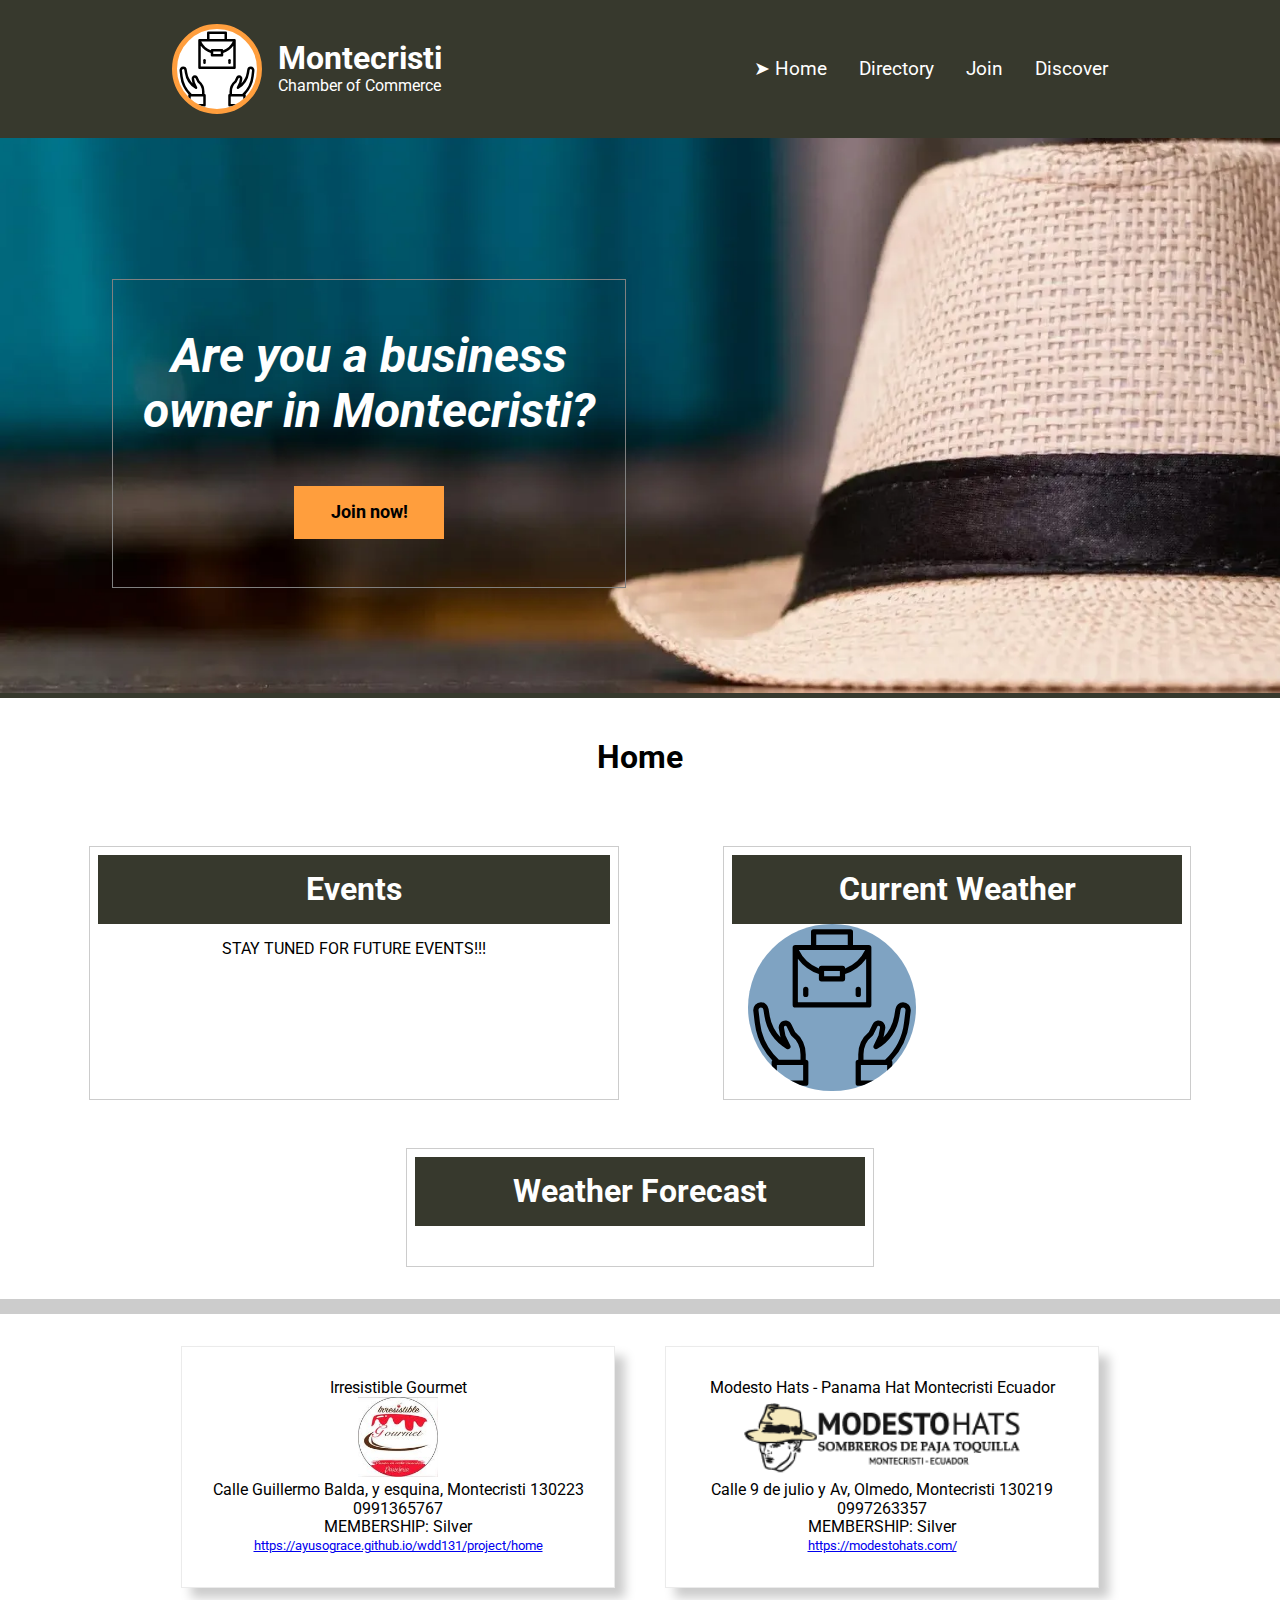
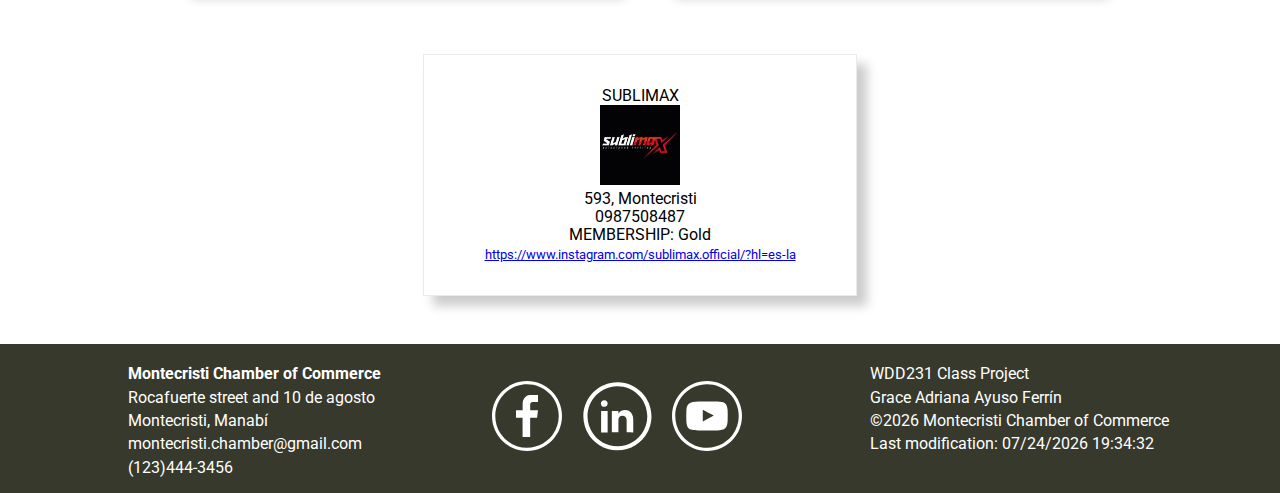
==== commit 0a5ecdf3: "links working" ====
--- a/chamber/index.html
+++ b/chamber/index.html
@@ -39,7 +39,7 @@
                 <li><a href="#" id="home" class="active" title="Home">Home</a></li>
                 <li><a href="https://ayusograce.github.io/wdd231/chamber/directory.html" id="directory" title="Directory">Directory</a></li>
                 <li><a href="https://ayusograce.github.io/wdd231/chamber/join.html" id="join" title="Join">Join</a></li>
-                <li><a href="#" id="discover" title="Discover">Discover</a></li>
+                <li><a href="https://ayusograce.github.io/wdd231/chamber/discover.html" id="discover" title="Discover">Discover</a></li>
             </ul>
         </nav>
     </header>
@@ -55,7 +55,7 @@
             </div>
             <div class="phrase">
                 <p>Are you a business owner in Montecristi?</p>
-                <button>Join now!</button>
+                <button onclick="window.location.href='https://ayusograce.github.io/wdd231/chamber/discover.html'">Join now!</button>
             </div>
         </div>
         <h1>Home</h1>
--- a/chamber/styles/small.css
+++ b/chamber/styles/small.css
@@ -474,8 +474,8 @@
     grid-template-areas: 
     "name"
     "photo"
+    "description"
     "location"
-    "description"
     "button"
     ;
 }
@@ -494,6 +494,7 @@
 
 .places-photos section address{
     grid-area: location;
+    margin-bottom: 0.5rem;
 }
 
 .places-photos section button{
@@ -501,3 +502,17 @@
     width: 150px;
     grid-area: button;
 }
+
+#visit-section{
+    margin-top: 1rem;
+    margin-bottom: 1rem;
+    background-color: var(--accent3-color);
+    color: var(--background-color);
+    width: 80%;
+    max-width: 50rem;
+    padding: 1rem;
+    font-size: larger;
+    justify-self: center;
+    font-weight: bold;
+    text-align: center;
+}
--- a/chamber/styles/medium.css
+++ b/chamber/styles/medium.css
@@ -165,6 +165,25 @@
 		grid-column: 1;
 	}
 
-	/* THANK YOU PAGE */
+	/* DISCOVER PAGE */
+	.places-photos section{
+		grid-template-areas: 
+		"photo name"
+		"photo description"
+		"photo location"
+		"photo button"
+		;
+	}
+
+	.places-photos section img{
+		align-self: center;
+		margin-right: 1rem;
+	}
+
+	.places-photos section img:hover {
+		box-shadow: 0 0 50px #8f8e8ea9;
+	}
+
+
 
 }
--- a/chamber/styles/large.css
+++ b/chamber/styles/large.css
@@ -1,5 +1,23 @@
 /* large view navigation ************************************/
 @media (min-width: 64.063em) {
+    .places-photos{
+        display: grid;
+        grid-template-columns: 1fr 1fr;
+        gap: 2rem;
+    }
 
+    .places-photos section{
+		grid-template-areas: 
+		"name"
+		"photo" 
+        "description"
+		"location"
+		"button"
+		;
+	}
+
+    .places-photos section address{
+        margin-top: 1rem;
+    }
 
 }
